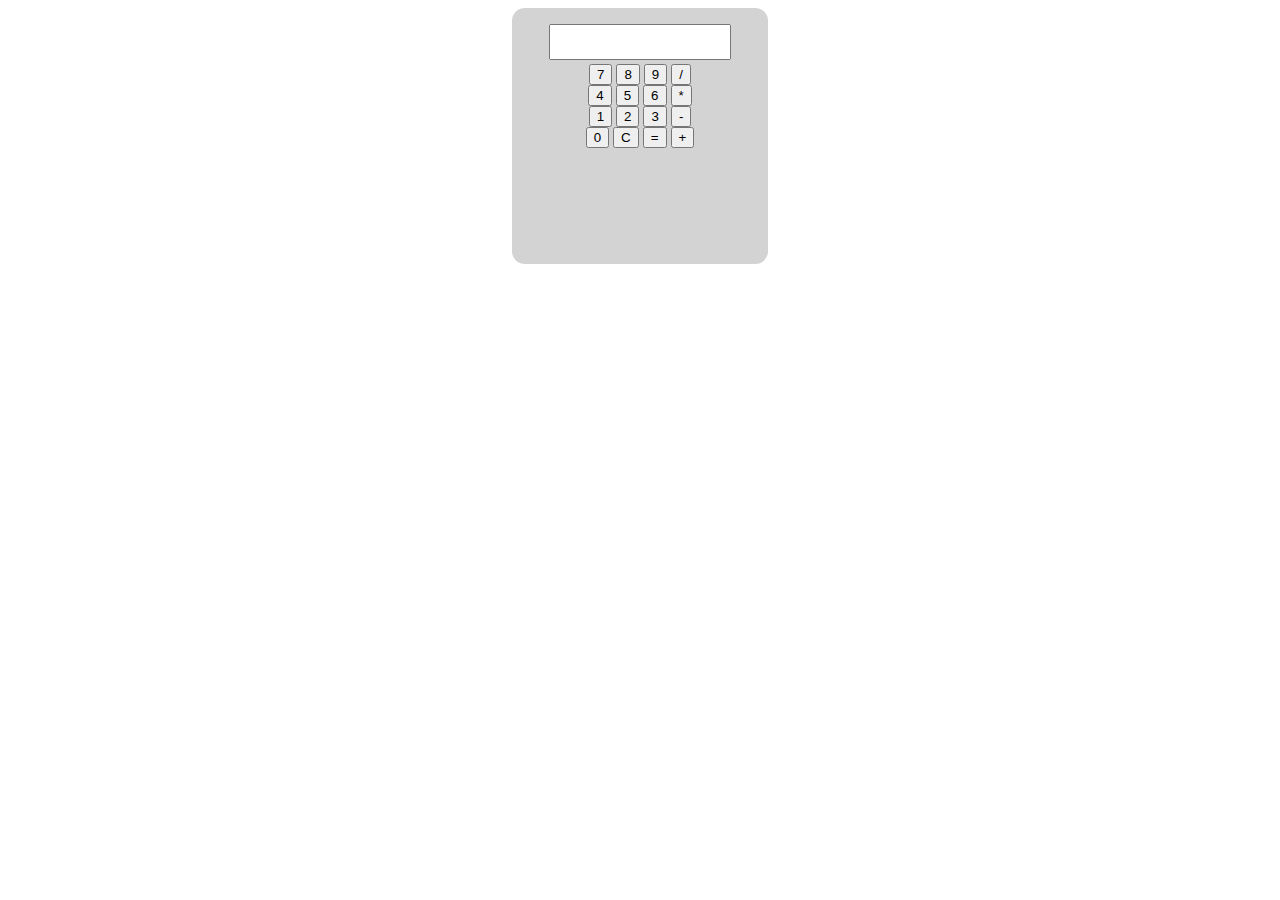
==== calculadora.html @ a92b0312 "inicio de interfaz" ====
<!DOCTYPE html>
<html lang="en">
<head>
    <meta charset="UTF-8">
    <title>Calculadora</title>
    <link rel="stylesheet" href="estilo.css">
</head>
<body>

    <div id="contenedor">

        <textarea></textarea>
        <br>

        <button>7</button>
        <button>8</button>
        <button>9</button>
        <button>/</button>
        <br>

        <button>4</button>
        <button>5</button>
        <button>6</button>
        <button>*</button>
        <br>

        <button>1</button>
        <button>2</button>
        <button>3</button>
        <button>-</button>
        <br>

        <button>0</button>
        <button>C</button>
        <button>=</button>
        <button>+</button>
        <br>

    </div>
</body>
</html>
---- estilo.css ----
div{
    padding: 1em;
    background-color: lightgrey;
    border-radius: 5%;
    margin: auto;
    width: 14em;
    height: 14em;
    text-align: center;
}

textarea{
    resize: none;
}
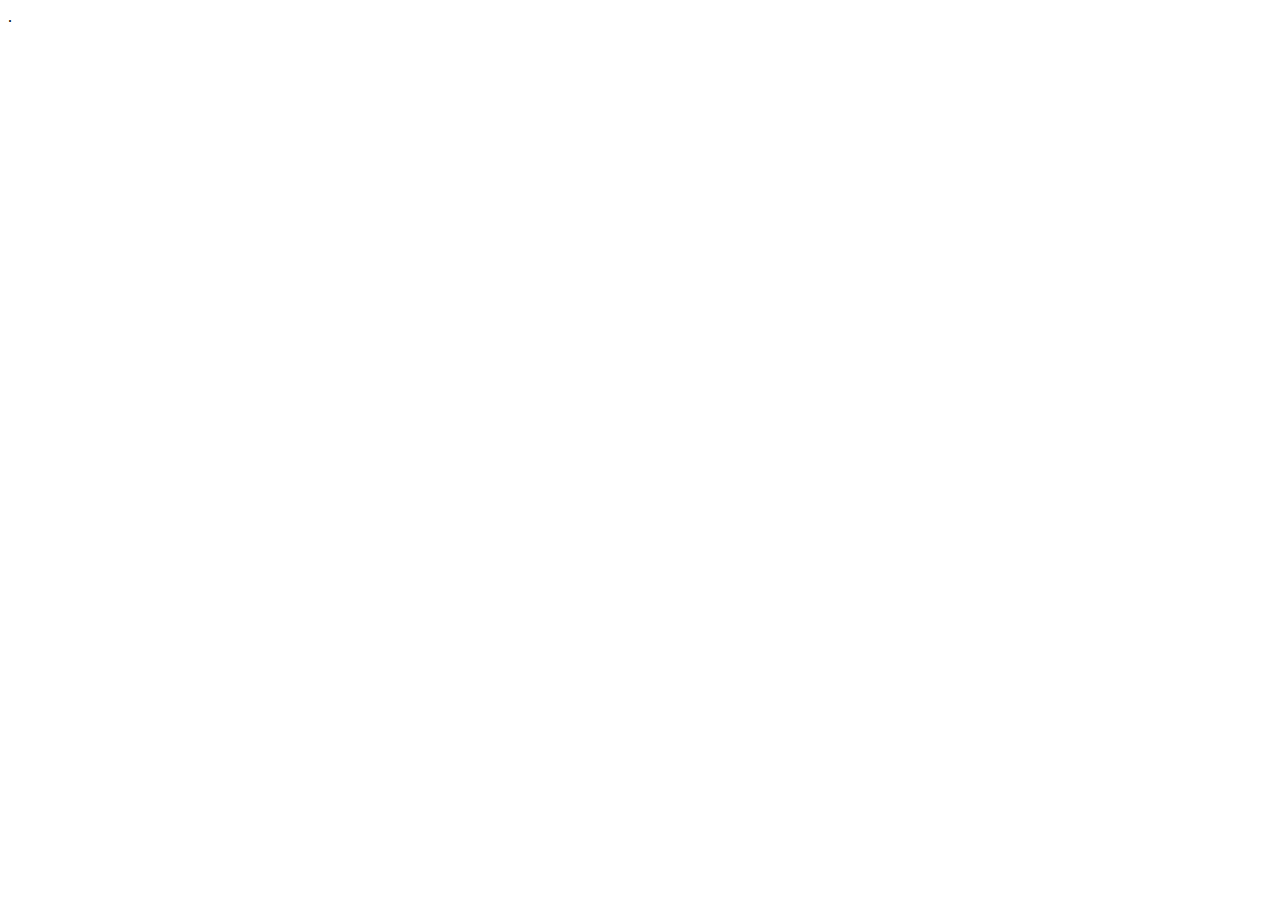
==== commit 59c45139: "terminadas las regex de operaciones complejas" ====
--- a/calculadora.html
+++ b/calculadora.html
@@ -4,38 +4,9 @@
     <meta charset="UTF-8">
     <title>Calculadora</title>
     <link rel="stylesheet" href="estilo.css">
+    <script src="control.js"></script>
 </head>
 <body>
-
-    <div id="contenedor">
-
-        <textarea></textarea>
-        <br>
-
-        <button>7</button>
-        <button>8</button>
-        <button>9</button>
-        <button>/</button>
-        <br>
-
-        <button>4</button>
-        <button>5</button>
-        <button>6</button>
-        <button>*</button>
-        <br>
-
-        <button>1</button>
-        <button>2</button>
-        <button>3</button>
-        <button>-</button>
-        <br>
-
-        <button>0</button>
-        <button>C</button>
-        <button>=</button>
-        <button>+</button>
-        <br>
-
-    </div>
+.
 </body>
 </html>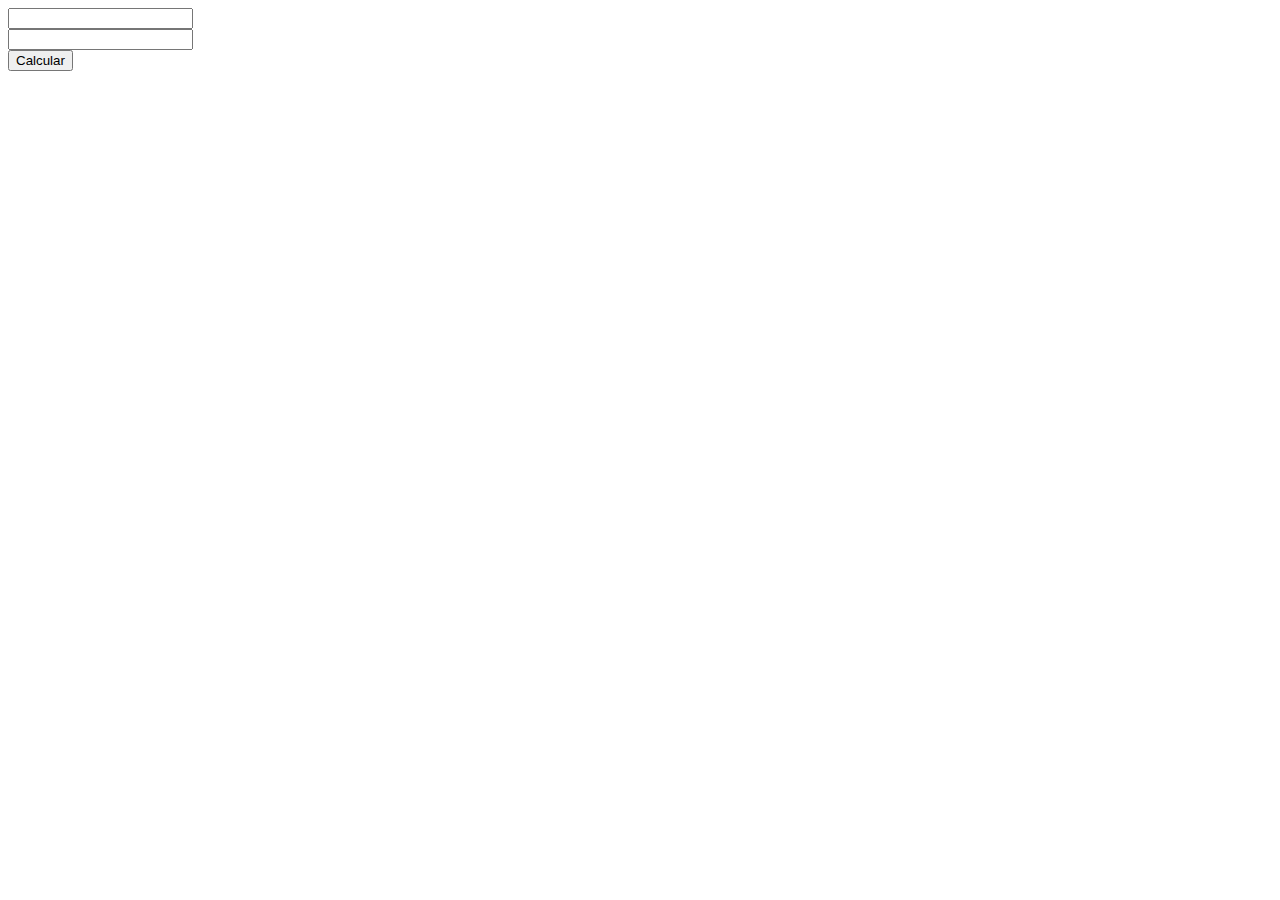
==== commit f1321950: "trabajar en la forma de sacar el resultado" ====
--- a/calculadora.html
+++ b/calculadora.html
@@ -7,6 +7,8 @@
     <script src="control.js"></script>
 </head>
 <body>
-.
+    <input type="text" id="datosIntroducidos"><br>
+    <input type="text" id="mostrarDatos"><br>
+<button onclick="calculadora()">Calcular</button>
 </body>
 </html>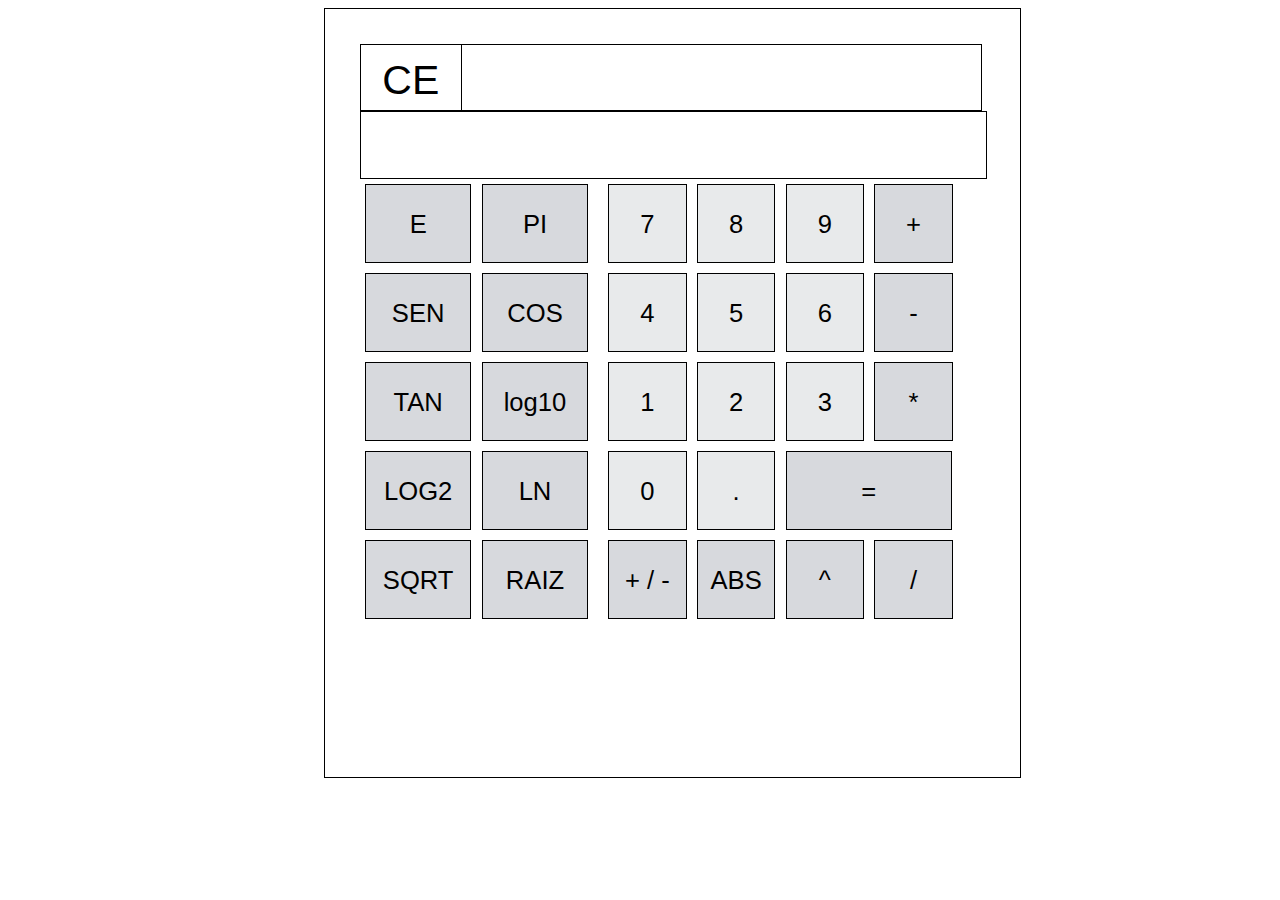
==== commit 6ecfc0dc: "falta hacer funcionar el cambio de signo" ====
--- a/calculadora.html
+++ b/calculadora.html
@@ -1,14 +1,79 @@
 <!DOCTYPE html>
 <html lang="en">
+
 <head>
-    <meta charset="UTF-8">
-    <title>Calculadora</title>
-    <link rel="stylesheet" href="estilo.css">
-    <script src="control.js"></script>
+  <meta charset="UTF-8">
+  <title>Calculadora</title>
+  <link rel="stylesheet" href="estilo.css">
+  <script src="control.js"></script>
+  <script>
+    function comprobarBotones(valorPulsado) {
+      document.getElementById('datosIntroducidos').innerHTML += valorPulsado;
+    }
+    function resetearInput() {
+      document.getElementById('datosIntroducidos').innerHTML = '';
+      document.getElementById('mostrarDatos').innerHTML = '';
+    }
+    
+  </script>
 </head>
+
 <body>
-    <input type="text" id="datosIntroducidos"><br>
-    <input type="text" id="mostrarDatos"><br>
-<button onclick="calculadora()">Calcular</button>
+  <!-- Para invertir el signo, capturamos el operador que se esta introduciend, buscando de derecha 
+  a izquierda (invertir cadena) o usando last index of. Si el operador es menor que cero pasa a 
+  positivo sino a negativo -->
+  <div id="chasis_calculadora">
+
+    <div id="panel_pantalla">
+      <div id="boton_cero" onclick="resetearInput()">CE</div>
+      <div class="pantallas" id="datosIntroducidos" style="width: 73%;"></div>
+      <div class="pantallas" id="mostrarDatos"></div>
+    </div>
+
+    <div class="panel" id="panel_botones_lateral">
+      <div class="boton_operacion" onclick="comprobarBotones(this.innerHTML)">E</div>
+      <div class="boton_operacion" onclick="comprobarBotones(this.innerHTML)">PI</div>
+      <br>
+      <div class="boton_operacion" onclick="comprobarBotones(this.innerHTML)">SEN</div>
+      <div class="boton_operacion" onclick="comprobarBotones(this.innerHTML)">COS</div>
+      <br>
+      <div class="boton_operacion" onclick="comprobarBotones(this.innerHTML)">TAN</div>
+      <div class="boton_operacion" onclick="comprobarBotones(this.innerHTML)">log10</div>
+      <br>
+      <div class="boton_operacion" onclick="comprobarBotones(this.innerHTML)">LOG2</div>
+      <div class="boton_operacion" onclick="comprobarBotones(this.innerHTML)">LN</div>
+      <br>
+      <div class="boton_operacion" onclick="comprobarBotones(this.innerHTML)">SQRT</div>
+      <div class="boton_operacion" onclick="comprobarBotones(this.innerHTML)">RAIZ</div>
+    </div>
+
+    <div class="panel" id="panel_botones">
+      <div class="boton_numero" onclick="comprobarBotones(this.innerHTML)">7</div>
+      <div class="boton_numero" onclick="comprobarBotones(this.innerHTML)">8</div>
+      <div class="boton_numero" onclick="comprobarBotones(this.innerHTML)">9</div>
+      <div class="boton_operacion" onclick="comprobarBotones(this.innerHTML)">+</div>
+      <br>
+      <div class="boton_numero" onclick="comprobarBotones(this.innerHTML)">4</div>
+      <div class="boton_numero" onclick="comprobarBotones(this.innerHTML)">5</div>
+      <div class="boton_numero" onclick="comprobarBotones(this.innerHTML)">6</div>
+      <div class="boton_operacion" onclick="comprobarBotones(this.innerHTML)">-</div>
+      <br>
+      <div class="boton_numero" onclick="comprobarBotones(this.innerHTML)">1</div>
+      <div class="boton_numero" onclick="comprobarBotones(this.innerHTML)">2</div>
+      <div class="boton_numero" onclick="comprobarBotones(this.innerHTML)">3</div>
+      <div class="boton_operacion" onclick="comprobarBotones(this.innerHTML)">*</div>
+      <br>
+      <div class="boton_numero" onclick="comprobarBotones(this.innerHTML)">0</div>
+      <div class="boton_numero" onclick="comprobarBotones(this.innerHTML)">.</div>
+      <div class="boton_operacion" onclick="calcular()" style="width: 43%">=</div>
+      <br>
+      <div class="boton_operacion" onclick="cambiarSigno()">+ / -</div>
+      <div class="boton_operacion" onclick="comprobarBotones(this.innerHTML)">ABS</div>
+      <div class="boton_operacion" onclick="comprobarBotones(this.innerHTML)">^</div>
+      <div class="boton_operacion" onclick="comprobarBotones(this.innerHTML)">/</div>
+    </div>
+  </div>
+
 </body>
+
 </html>--- a/estilo.css
+++ b/estilo.css
@@ -1,13 +1,79 @@
-div{
-    padding: 1em;
-    background-color: lightgrey;
-    border-radius: 5%;
-    margin: auto;
-    width: 14em;
-    height: 14em;
-    text-align: center;
+body {
+    font-family: sans-serif;
+    font-size: 1.6em;
 }
 
-textarea{
-    resize: none;
-}+#chasis_calculadora {
+    width: 55%;
+    height: 30em;
+    text-align: center;
+    float: left;
+    position: relative;
+    left: 25%;
+    border: 1px solid black;
+    background-color: white;
+}
+
+#panel_pantalla {
+    margin: 5%;
+}
+
+#panel_pantalla div {
+    float: left;
+    font-size: 1.6em;
+    padding: 0.3em 5% 0.3em 5%;
+    height: 1em;
+    width: 90%;
+    border: solid 0.04em black;
+}
+
+#panel_pantalla div#boton_cero{
+    width: 16%;
+    border-right: none;
+    padding-top: unset inherit;
+    padding-left: unset;
+    padding-right: unset;
+}
+
+.pantallas {
+    text-align: right;
+}
+
+.panel {
+    float: left;
+    height: 17.6em;
+}
+
+#panel_botones {
+    margin: 0% 5% 0% 0%;
+    width: 55%;
+}
+
+#panel_botones_lateral {
+    margin: 0% 0% 0% 5%;
+    width: 35%;
+}
+
+.panel div {
+    border: 0.06em solid black;
+    float: left;
+    margin: 0.2em;
+    padding: 1em 0 1em 0;
+    height: 1em;
+}
+
+#panel_botones_lateral div {
+    width: 43%;
+}
+#panel_botones div {
+    width: 20%;
+}
+
+div.boton_numero {
+    background-color: #e8eaeb;
+}
+
+div.boton_operacion {
+    background-color: #d7d9dd;
+}
+
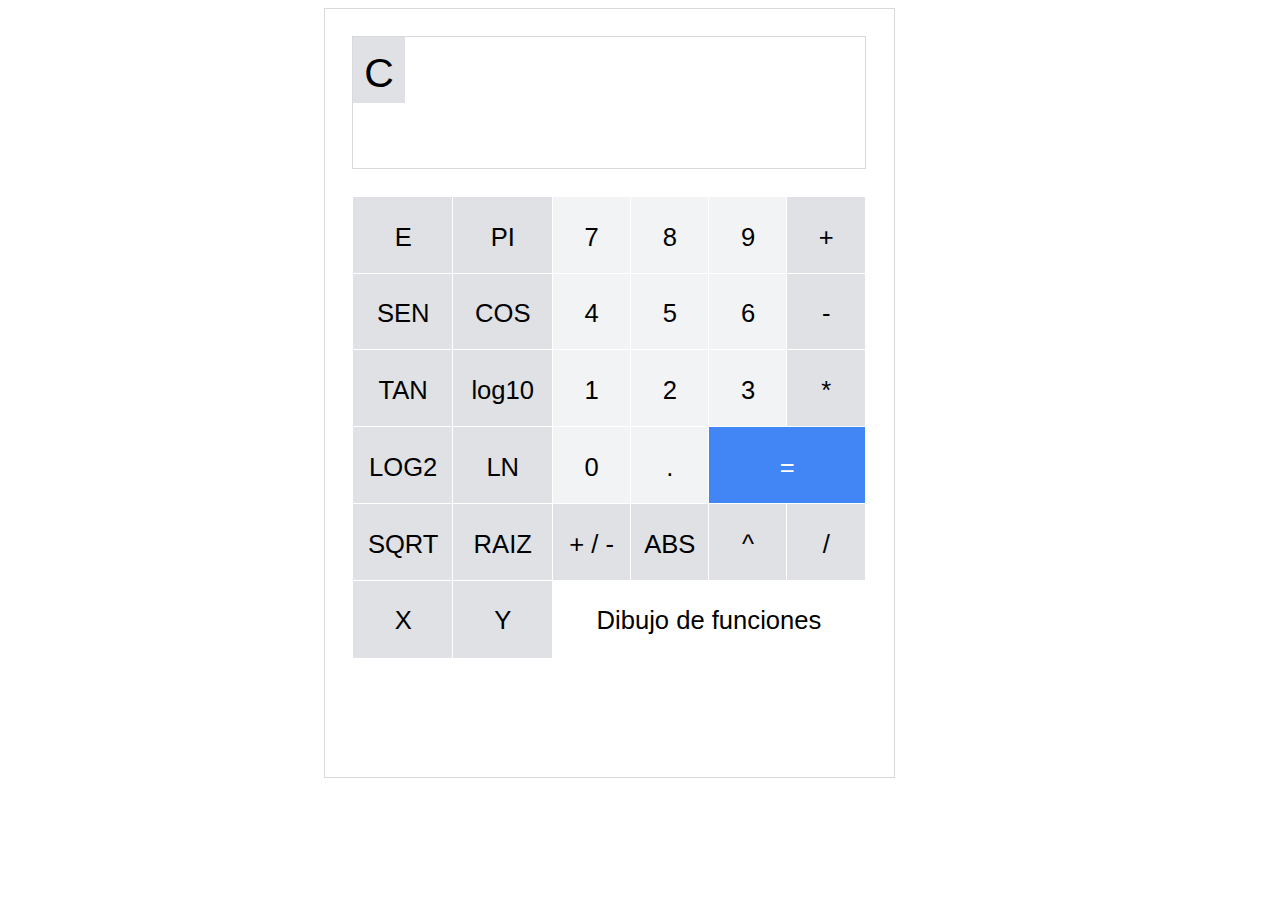
==== commit 562b8f22: "problema al operar con numeros decimales, probablemente en el modo de coger los operandos" ====
--- a/calculadora.html
+++ b/calculadora.html
@@ -8,26 +8,50 @@
   <script src="control.js"></script>
   <script>
     function comprobarBotones(valorPulsado) {
-      document.getElementById('datosIntroducidos').innerHTML += valorPulsado;
+      if (document.getElementById('datosIntroducidos').innerHTML === 'Operacion no valida' ||
+        document.getElementById('datosIntroducidos').innerHTML === 'NaN') {
+        document.getElementById('datosIntroducidos').innerHTML = valorPulsado;
+      } else {
+        document.getElementById('datosIntroducidos').innerHTML += valorPulsado;
+      }
     }
     function resetearInput() {
       document.getElementById('datosIntroducidos').innerHTML = '';
       document.getElementById('mostrarDatos').innerHTML = '';
     }
-    
+    function mostrarResultado() {
+      var resultado = document.getElementById('mostrarDatos').innerHTML;
+      document.getElementById('datosIntroducidos').innerHTML = resultado;
+    }
+    function modoDibujo() {
+      var tamano = '500px';
+      var tamanoVacio = '0px';
+      var lienzo = document.getElementById('lienzo');
+      var mostraDatos = document.getElementById('mostrarDatos');
+      if (lienzo.style.visibility == "hidden") {
+        lienzo.style.visibility = "visible";
+        lienzo.style.width = tamano;
+        lienzo.style.height = tamano;
+      } else {
+        lienzo.style.visibility = "hidden";
+        lienzo.style.width = tamanoVacio;
+        lienzo.style.height = tamanoVacio;
+      }
+      
+      console.log(lienzo);
+    }
+
   </script>
 </head>
 
-<body>
-  <!-- Para invertir el signo, capturamos el operador que se esta introduciend, buscando de derecha 
-  a izquierda (invertir cadena) o usando last index of. Si el operador es menor que cero pasa a 
-  positivo sino a negativo -->
+<body onclick="calcular()">
+
   <div id="chasis_calculadora">
-
     <div id="panel_pantalla">
-      <div id="boton_cero" onclick="resetearInput()">CE</div>
-      <div class="pantallas" id="datosIntroducidos" style="width: 73%;"></div>
+      <div id="boton_cero" class="boton_operacion" onclick="resetearInput()">C</div>
+      <div class="pantallas" id="datosIntroducidos" aria-placeholder="OPERACION" style="width: 80%;"></div>
       <div class="pantallas" id="mostrarDatos"></div>
+      <canvas id="lienzo"></canvas>
     </div>
 
     <div class="panel" id="panel_botones_lateral">
@@ -45,6 +69,9 @@
       <br>
       <div class="boton_operacion" onclick="comprobarBotones(this.innerHTML)">SQRT</div>
       <div class="boton_operacion" onclick="comprobarBotones(this.innerHTML)">RAIZ</div>
+      <br>
+      <div class="boton_operacion" onclick="comprobarBotones(this.innerHTML)">X</div>
+      <div class="boton_operacion" onclick="comprobarBotones(this.innerHTML)">Y</div>
     </div>
 
     <div class="panel" id="panel_botones">
@@ -65,15 +92,17 @@
       <br>
       <div class="boton_numero" onclick="comprobarBotones(this.innerHTML)">0</div>
       <div class="boton_numero" onclick="comprobarBotones(this.innerHTML)">.</div>
-      <div class="boton_operacion" onclick="calcular()" style="width: 43%">=</div>
+      <div class="boton_calcular" onclick="mostrarResultado()">=</div>
       <br>
       <div class="boton_operacion" onclick="cambiarSigno()">+ / -</div>
       <div class="boton_operacion" onclick="comprobarBotones(this.innerHTML)">ABS</div>
       <div class="boton_operacion" onclick="comprobarBotones(this.innerHTML)">^</div>
       <div class="boton_operacion" onclick="comprobarBotones(this.innerHTML)">/</div>
+      <br>
+      <div style="width: 100%;" onclick="modoDibujo()">Dibujo de funciones</div>
     </div>
+
   </div>
-
 </body>
 
 </html>--- a/estilo.css
+++ b/estilo.css
@@ -4,18 +4,22 @@
 }
 
 #chasis_calculadora {
-    width: 55%;
+    width: 45%;
     height: 30em;
     text-align: center;
     float: left;
     position: relative;
     left: 25%;
-    border: 1px solid black;
+    border: 1px solid #d7d9dd;
     background-color: white;
 }
 
 #panel_pantalla {
     margin: 5%;
+    float: left;
+    overflow: visible;
+    width: 90%;
+    outline: #d7d9dd solid 1px;
 }
 
 #panel_pantalla div {
@@ -24,13 +28,12 @@
     padding: 0.3em 5% 0.3em 5%;
     height: 1em;
     width: 90%;
-    border: solid 0.04em black;
+    overflow: hidden;
 }
 
 #panel_pantalla div#boton_cero{
-    width: 16%;
+    width: 10%;
     border-right: none;
-    padding-top: unset inherit;
     padding-left: unset;
     padding-right: unset;
 }
@@ -55,25 +58,44 @@
 }
 
 .panel div {
-    border: 0.06em solid black;
     float: left;
-    margin: 0.2em;
     padding: 1em 0 1em 0;
     height: 1em;
+    outline: white solid 1px;
 }
 
 #panel_botones_lateral div {
-    width: 43%;
+    width: 50%;
 }
 #panel_botones div {
-    width: 20%;
+    width: 25%;
 }
 
 div.boton_numero {
+    background-color: #f1f3f4;
+}
+div.boton_numero:hover {
     background-color: #e8eaeb;
 }
 
 div.boton_operacion {
+    background-color: #dfe1e5;
+}
+div.boton_operacion:hover {
     background-color: #d7d9dd;
 }
 
+#panel_botones div.boton_calcular {
+    background-color: #4285f4;
+    color: white;
+    width: 50%;
+}
+#panel_botones div.boton_calcular:hover {
+    background-color: #5194ff;
+}
+
+#lienzo{
+    visibility: hidden;
+    width: 0px;
+    height: 0px;
+}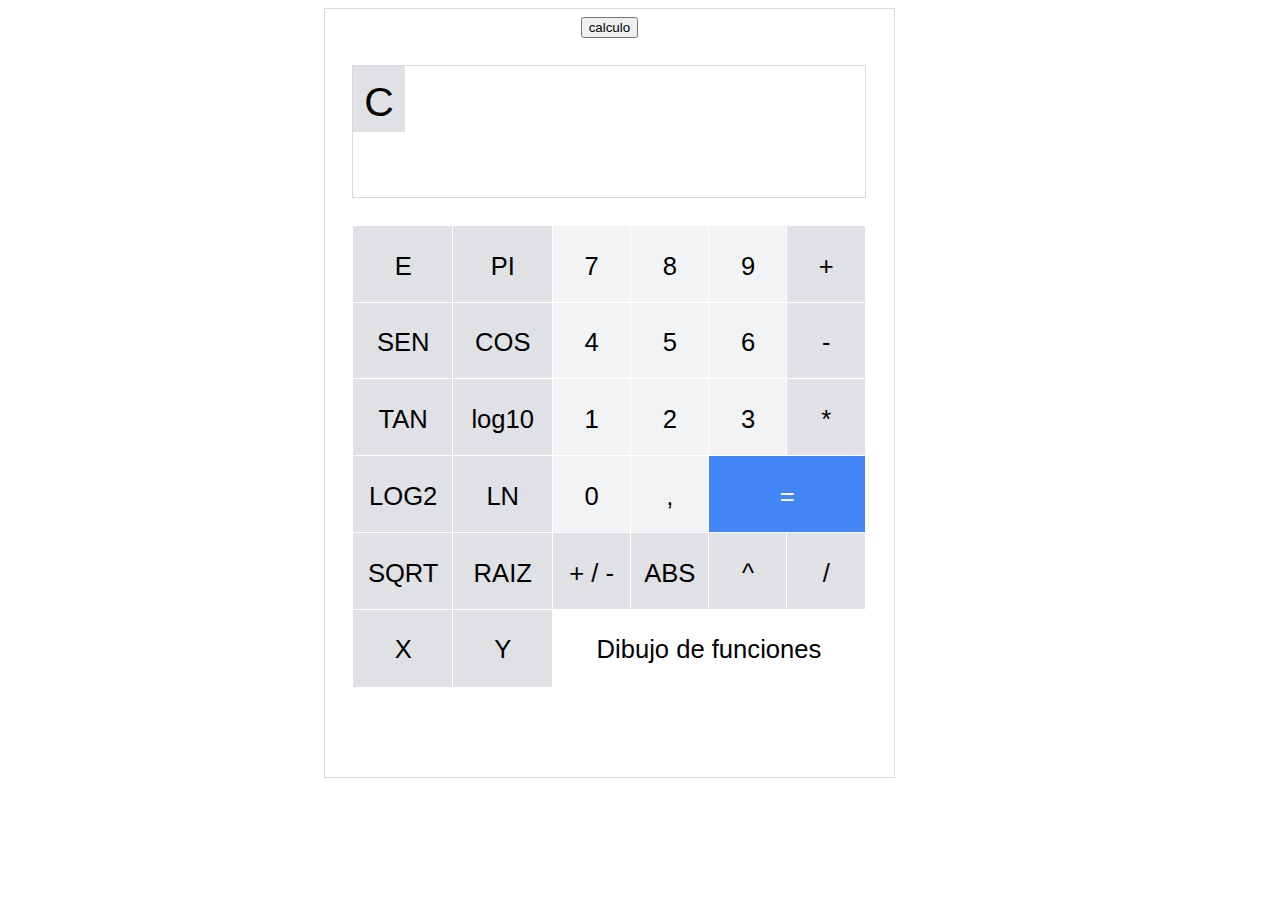
==== commit ec624bda: "problema con input de varios signos ++ o -- al cambiar de signo" ====
--- a/calculadora.html
+++ b/calculadora.html
@@ -44,12 +44,13 @@
   </script>
 </head>
 
-<body onclick="calcular()">
+<body">
 
   <div id="chasis_calculadora">
+      <button onclick="calcular()">calculo</button>
     <div id="panel_pantalla">
       <div id="boton_cero" class="boton_operacion" onclick="resetearInput()">C</div>
-      <div class="pantallas" id="datosIntroducidos" aria-placeholder="OPERACION" style="width: 80%;"></div>
+      <div class="pantallas" id="datosIntroducidos" style="width: 80%;"></div>
       <div class="pantallas" id="mostrarDatos"></div>
       <canvas id="lienzo"></canvas>
     </div>
@@ -91,7 +92,7 @@
       <div class="boton_operacion" onclick="comprobarBotones(this.innerHTML)">*</div>
       <br>
       <div class="boton_numero" onclick="comprobarBotones(this.innerHTML)">0</div>
-      <div class="boton_numero" onclick="comprobarBotones(this.innerHTML)">.</div>
+      <div class="boton_numero" onclick="comprobarBotones(this.innerHTML)">,</div>
       <div class="boton_calcular" onclick="mostrarResultado()">=</div>
       <br>
       <div class="boton_operacion" onclick="cambiarSigno()">+ / -</div>
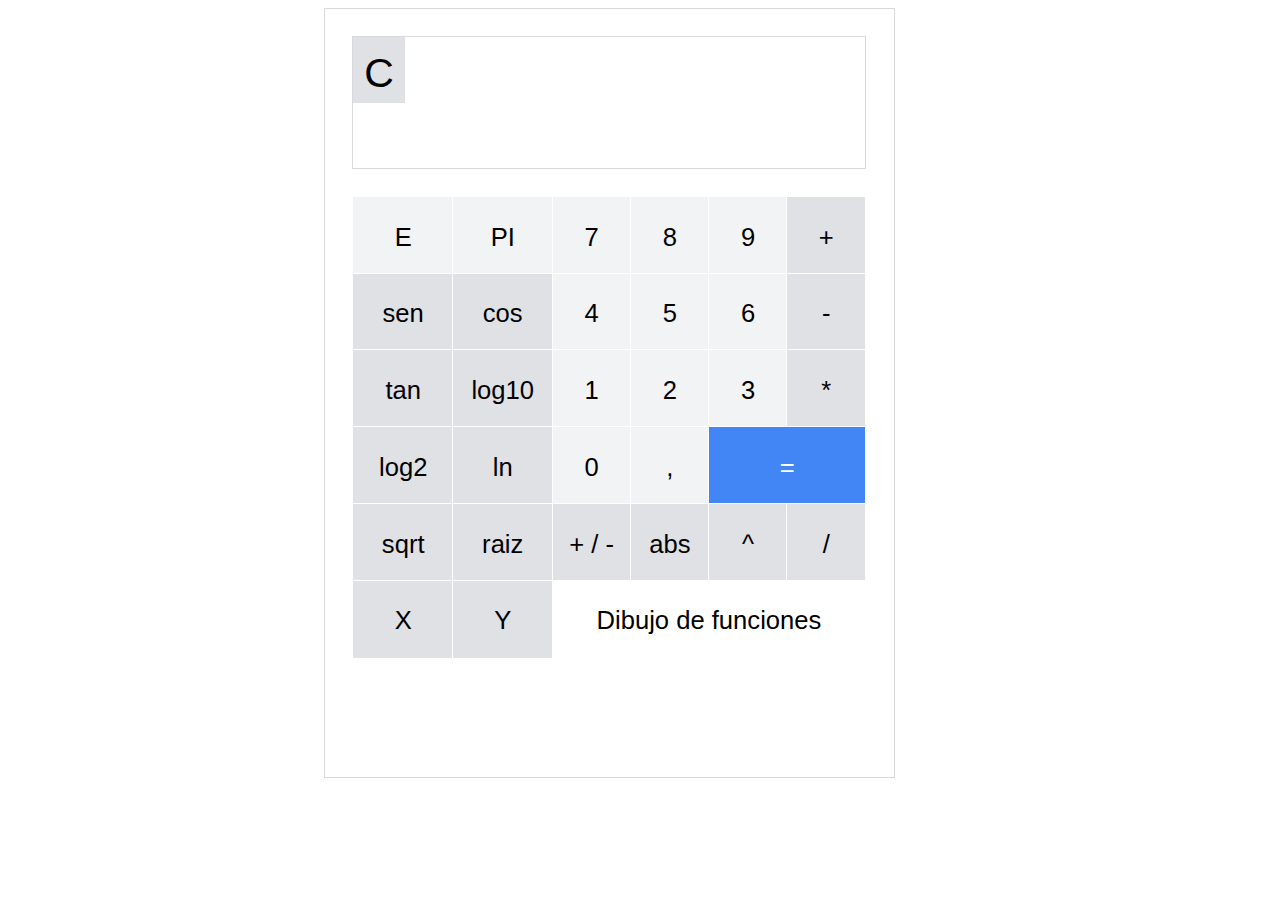
==== commit 92f7f145: "cambio en el modo de introducir los numeros, se ha simplificado la manera de cambiar el signo" ====
--- a/calculadora.html
+++ b/calculadora.html
@@ -8,11 +8,12 @@
   <script src="control.js"></script>
   <script>
     function comprobarBotones(valorPulsado) {
-      if (document.getElementById('datosIntroducidos').innerHTML === 'Operacion no valida' ||
-        document.getElementById('datosIntroducidos').innerHTML === 'NaN') {
-        document.getElementById('datosIntroducidos').innerHTML = valorPulsado;
+      if(valorPulsado.className === 'boton_operacion') {
+        var input = document.getElementById('mostrarDatos').innerHTML + valorPulsado.innerHTML;
+        document.getElementById('datosIntroducidos').innerHTML += input;
+        document.getElementById('mostrarDatos').innerHTML = '';
       } else {
-        document.getElementById('datosIntroducidos').innerHTML += valorPulsado;
+        document.getElementById('mostrarDatos').innerHTML += valorPulsado.innerHTML;
       }
     }
     function resetearInput() {
@@ -20,34 +21,31 @@
       document.getElementById('mostrarDatos').innerHTML = '';
     }
     function mostrarResultado() {
-      var resultado = document.getElementById('mostrarDatos').innerHTML;
-      document.getElementById('datosIntroducidos').innerHTML = resultado;
+      var input = document.getElementById('mostrarDatos').innerHTML;
+      document.getElementById('datosIntroducidos').innerHTML += input;
+      calcular();
     }
     function modoDibujo() {
       var tamano = '500px';
-      var tamanoVacio = '0px';
       var lienzo = document.getElementById('lienzo');
-      var mostraDatos = document.getElementById('mostrarDatos');
-      if (lienzo.style.visibility == "hidden") {
+      if (lienzo.style.visibility === "hidden") {
         lienzo.style.visibility = "visible";
         lienzo.style.width = tamano;
         lienzo.style.height = tamano;
       } else {
         lienzo.style.visibility = "hidden";
-        lienzo.style.width = tamanoVacio;
-        lienzo.style.height = tamanoVacio;
+        lienzo.style.width = '0px;';
+        lienzo.style.height = '0px';
       }
-      
       console.log(lienzo);
     }
 
   </script>
 </head>
 
-<body">
+<body>
 
   <div id="chasis_calculadora">
-      <button onclick="calcular()">calculo</button>
     <div id="panel_pantalla">
       <div id="boton_cero" class="boton_operacion" onclick="resetearInput()">C</div>
       <div class="pantallas" id="datosIntroducidos" style="width: 80%;"></div>
@@ -56,49 +54,49 @@
     </div>
 
     <div class="panel" id="panel_botones_lateral">
-      <div class="boton_operacion" onclick="comprobarBotones(this.innerHTML)">E</div>
-      <div class="boton_operacion" onclick="comprobarBotones(this.innerHTML)">PI</div>
+      <div class="boton_numero" onclick="comprobarBotones(this)">E</div>
+      <div class="boton_numero" onclick="comprobarBotones(this)">PI</div>
       <br>
-      <div class="boton_operacion" onclick="comprobarBotones(this.innerHTML)">SEN</div>
-      <div class="boton_operacion" onclick="comprobarBotones(this.innerHTML)">COS</div>
+      <div class="boton_operacion" onclick="comprobarBotones(this)">sen</div>
+      <div class="boton_operacion" onclick="comprobarBotones(this)">cos</div>
       <br>
-      <div class="boton_operacion" onclick="comprobarBotones(this.innerHTML)">TAN</div>
-      <div class="boton_operacion" onclick="comprobarBotones(this.innerHTML)">log10</div>
+      <div class="boton_operacion" onclick="comprobarBotones(this)">tan</div>
+      <div class="boton_operacion" onclick="comprobarBotones(this)">log10</div>
       <br>
-      <div class="boton_operacion" onclick="comprobarBotones(this.innerHTML)">LOG2</div>
-      <div class="boton_operacion" onclick="comprobarBotones(this.innerHTML)">LN</div>
+      <div class="boton_operacion" onclick="comprobarBotones(this)">log2</div>
+      <div class="boton_operacion" onclick="comprobarBotones(this)">ln</div>
       <br>
-      <div class="boton_operacion" onclick="comprobarBotones(this.innerHTML)">SQRT</div>
-      <div class="boton_operacion" onclick="comprobarBotones(this.innerHTML)">RAIZ</div>
+      <div class="boton_operacion" onclick="comprobarBotones(this)">sqrt</div>
+      <div class="boton_operacion" onclick="comprobarBotones(this)">raiz</div>
       <br>
-      <div class="boton_operacion" onclick="comprobarBotones(this.innerHTML)">X</div>
-      <div class="boton_operacion" onclick="comprobarBotones(this.innerHTML)">Y</div>
+      <div class="boton_operacion" onclick="comprobarBotones(this)">X</div>
+      <div class="boton_operacion" onclick="comprobarBotones(this)">Y</div>
     </div>
 
     <div class="panel" id="panel_botones">
-      <div class="boton_numero" onclick="comprobarBotones(this.innerHTML)">7</div>
-      <div class="boton_numero" onclick="comprobarBotones(this.innerHTML)">8</div>
-      <div class="boton_numero" onclick="comprobarBotones(this.innerHTML)">9</div>
-      <div class="boton_operacion" onclick="comprobarBotones(this.innerHTML)">+</div>
+      <div class="boton_numero" onclick="comprobarBotones(this)">7</div>
+      <div class="boton_numero" onclick="comprobarBotones(this)">8</div>
+      <div class="boton_numero" onclick="comprobarBotones(this)">9</div>
+      <div class="boton_operacion" onclick="comprobarBotones(this)">+</div>
       <br>
-      <div class="boton_numero" onclick="comprobarBotones(this.innerHTML)">4</div>
-      <div class="boton_numero" onclick="comprobarBotones(this.innerHTML)">5</div>
-      <div class="boton_numero" onclick="comprobarBotones(this.innerHTML)">6</div>
-      <div class="boton_operacion" onclick="comprobarBotones(this.innerHTML)">-</div>
+      <div class="boton_numero" onclick="comprobarBotones(this)">4</div>
+      <div class="boton_numero" onclick="comprobarBotones(this)">5</div>
+      <div class="boton_numero" onclick="comprobarBotones(this)">6</div>
+      <div class="boton_operacion" onclick="comprobarBotones(this)">-</div>
       <br>
-      <div class="boton_numero" onclick="comprobarBotones(this.innerHTML)">1</div>
-      <div class="boton_numero" onclick="comprobarBotones(this.innerHTML)">2</div>
-      <div class="boton_numero" onclick="comprobarBotones(this.innerHTML)">3</div>
-      <div class="boton_operacion" onclick="comprobarBotones(this.innerHTML)">*</div>
+      <div class="boton_numero" onclick="comprobarBotones(this)">1</div>
+      <div class="boton_numero" onclick="comprobarBotones(this)">2</div>
+      <div class="boton_numero" onclick="comprobarBotones(this)">3</div>
+      <div class="boton_operacion" onclick="comprobarBotones(this)">*</div>
       <br>
-      <div class="boton_numero" onclick="comprobarBotones(this.innerHTML)">0</div>
-      <div class="boton_numero" onclick="comprobarBotones(this.innerHTML)">,</div>
+      <div class="boton_numero" onclick="comprobarBotones(this)">0</div>
+      <div class="boton_numero" onclick="comprobarBotones(this)">,</div>
       <div class="boton_calcular" onclick="mostrarResultado()">=</div>
       <br>
       <div class="boton_operacion" onclick="cambiarSigno()">+ / -</div>
-      <div class="boton_operacion" onclick="comprobarBotones(this.innerHTML)">ABS</div>
-      <div class="boton_operacion" onclick="comprobarBotones(this.innerHTML)">^</div>
-      <div class="boton_operacion" onclick="comprobarBotones(this.innerHTML)">/</div>
+      <div class="boton_operacion" onclick="comprobarBotones(this)">abs</div>
+      <div class="boton_operacion" onclick="comprobarBotones(this)">^</div>
+      <div class="boton_operacion" onclick="comprobarBotones(this)">/</div>
       <br>
       <div style="width: 100%;" onclick="modoDibujo()">Dibujo de funciones</div>
     </div>
